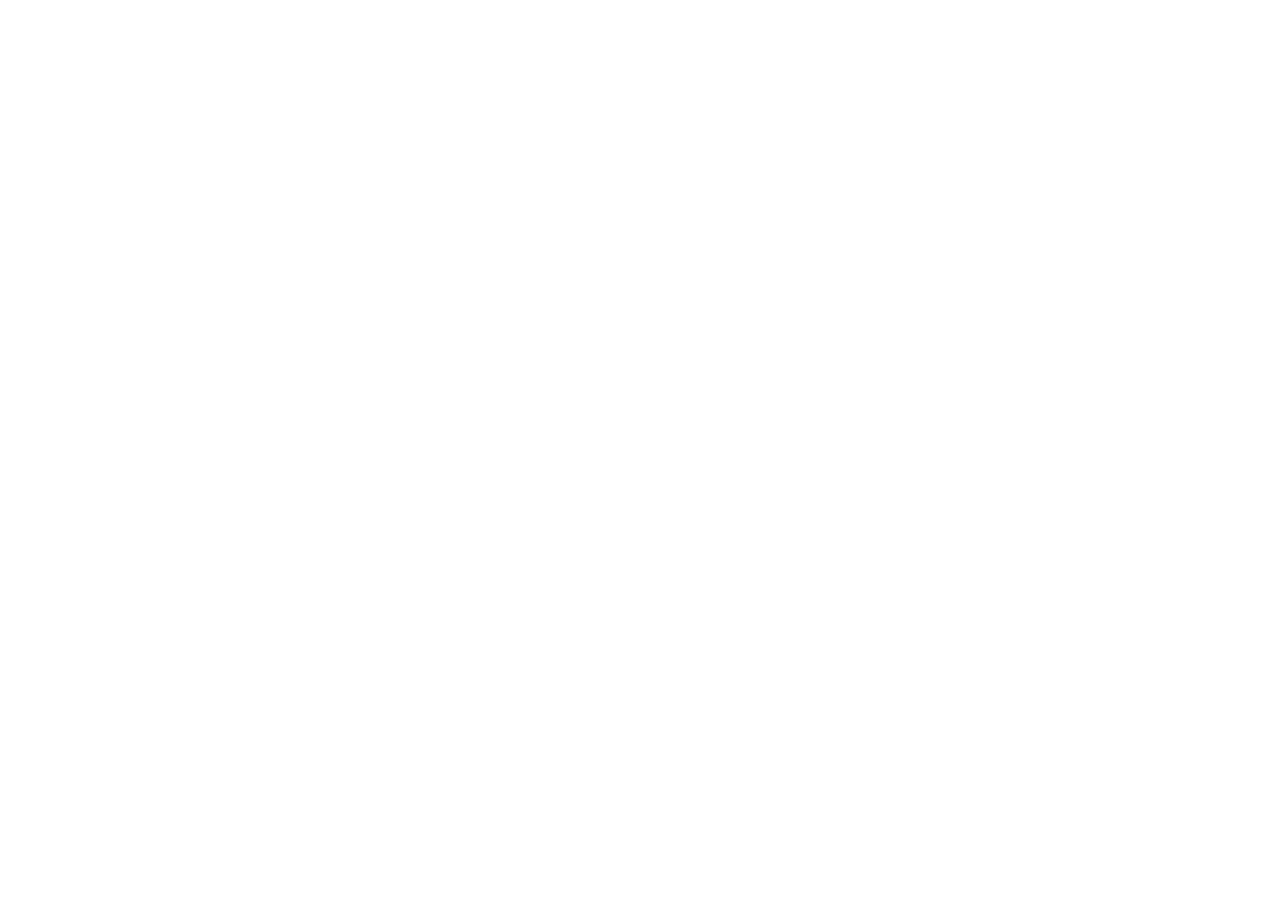
==== mulin/index.html @ d4980afa "mulin" ====
<!DOCTYPE html><html lang=""><head><meta charset="utf-8"><meta http-equiv="X-UA-Compatible" content="IE=edge"><meta name="viewport" content="width=device-width,initial-scale=1"><link rel="icon" href="favicon.ico"><link href="assets/css/main.css" rel="stylesheet"><link href="assets/css/bootstrap.min.css" rel="stylesheet"><script src="lib/canvaskit.js"></script><title>mulin</title><link href="/js/about.d5dbac9e.js" rel="prefetch"><link href="/css/app.f181592e.css" rel="preload" as="style"><link href="/js/app.0950fdfb.js" rel="preload" as="script"><link href="/js/chunk-vendors.f3059749.js" rel="preload" as="script"><link href="/css/app.f181592e.css" rel="stylesheet"></head><body><noscript><strong>We're sorry but mulin doesn't work properly without JavaScript enabled. Please enable it to continue.</strong></noscript><div id="app"></div><script src="assets/js/bootstrap.bundle.min.js"></script><script src="/js/chunk-vendors.f3059749.js"></script><script src="/js/app.0950fdfb.js"></script></body></html>
---- mulin/assets/css/main.css ----
@import url('iconfont.css');
/*  template pink
.blackbg{
  background-color: #313131;
}

.darkbg {
    background-color: #414141;
}

.graybg {
    background-color: #525252;
}


.bluebg{
    background-color:#ec625f;
} */

/* 
Template Brown
.blackbg{
  background-color: #39311d;
}

.darkbg {
    background-color: #7e7474;
}

.graybg {
    background-color: #c4b6b6;
}
.bluebg{
    background-color:#ffdd93;
} */

/* Template bright
.blackbg{
  background-color: #f4f4f2;
}

.darkbg {
    background-color: #e8e8e8;
}

.graybg {
    background-color: #bbbfca;
}

.bluebg{
    background-color:#495464;
} */

.blackbg{
  background-color: #313131;
}

.darkbg {
    background-color: #414141;
}

.graybg {
    background-color: #525252;
}

.bluebg{
    background-color:#ec625f;
}

.lightgraycolor{
  color:#777777
}
  
.icon{
    color:#777777
}

.rotate-cursor{
  cursor:url(/assets/images/cursor-rotate.png),auto;
}

.icon:hover{
    color:whitesmoke
}

.fadeout{
    -webkit-animation: arrowOut 0.5s linear forwards;
    animation: arrowOut 0.5s linear forwards;
}

.gray-splitter{
  height: 1px; 
  width: 100%; 
  margin:10px 0 10px 0;
  background-color: #777777;
}

@-webkit-keyframes arrowOut {
    from {opacity:1}
    to {opacity:0}
}

@keyframes arrowOut {
    from {opacity:1}
    to {opacity:0}
}

.property-item {
    display: flex;
    color: whitesmoke;
    justify-content: center;
    width: 100%;
    align-items: baseline;
    box-sizing: border-box;
    padding: 5px 0 5px 0;
  }
  
  .property-lable {
    padding-right: 5px;
    padding-left: 5px;
    box-sizing: border-box;
  }
  
  .disabled-label {
    color: #777777;
  }
  
  .property-input {
    border: none;
    background-color: transparent;
    color: whitesmoke;
    border-bottom: #444444 solid 1px;
    border-radius: 0;
  }
  
  .property-input:focus {
    color: whitesmoke;
    background-color: transparent;
    box-shadow: none;
    border-bottom: whitesmoke solid 1px;
    border-radius: 0;
  }
  
  .property-input:disabled {
    border: none;
    background-color: transparent;
    color: whitesmoke;
    border-bottom: #444444 solid 1px;
    border-radius: 0;
  }
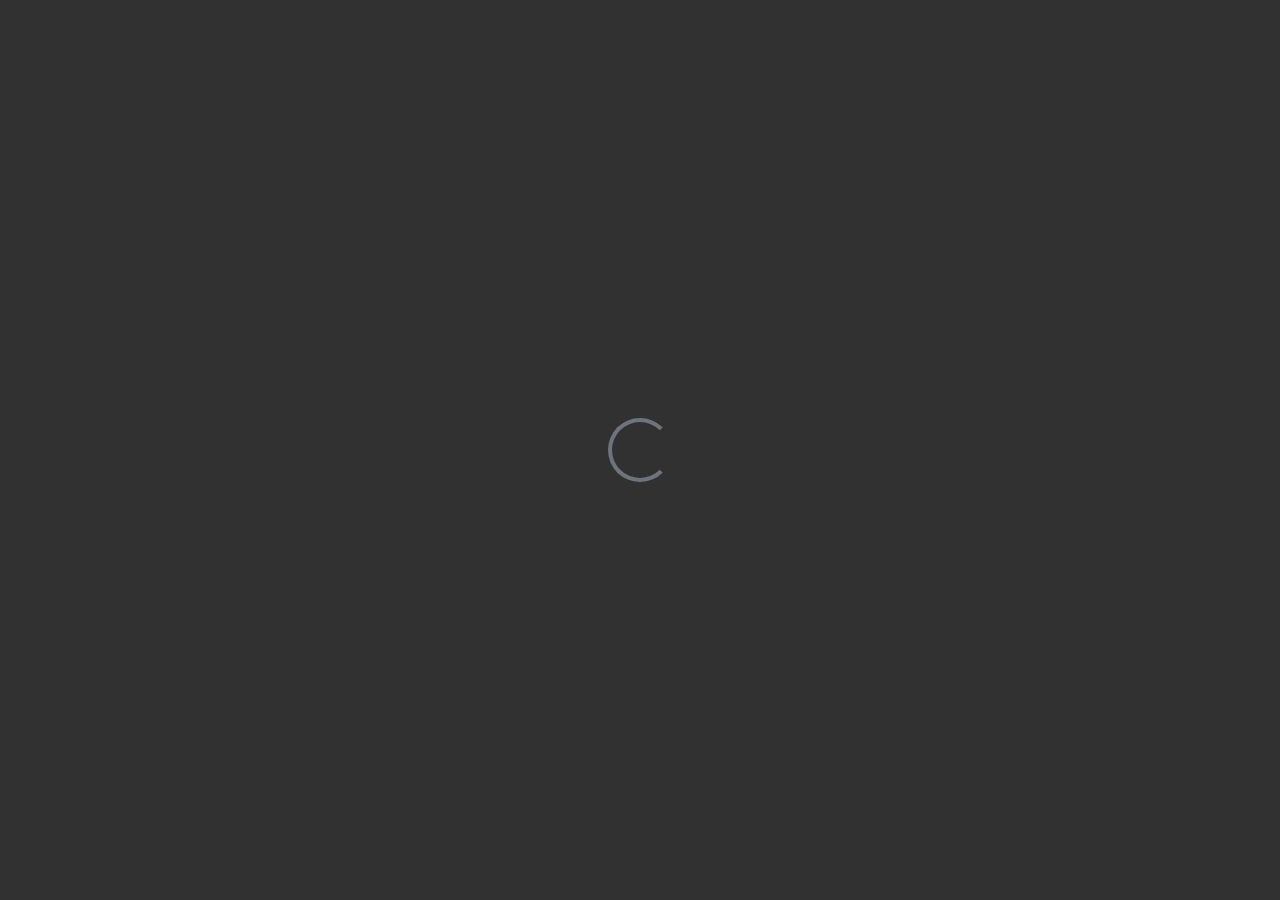
==== commit f49f2159: "mulin" ====
--- a/mulin/index.html
+++ b/mulin/index.html
@@ -1 +1 @@
-<!DOCTYPE html><html lang=""><head><meta charset="utf-8"><meta http-equiv="X-UA-Compatible" content="IE=edge"><meta name="viewport" content="width=device-width,initial-scale=1"><link rel="icon" href="favicon.ico"><link href="assets/css/main.css" rel="stylesheet"><link href="assets/css/bootstrap.min.css" rel="stylesheet"><script src="lib/canvaskit.js"></script><title>mulin</title><link href="/js/about.d5dbac9e.js" rel="prefetch"><link href="/css/app.f181592e.css" rel="preload" as="style"><link href="/js/app.0950fdfb.js" rel="preload" as="script"><link href="/js/chunk-vendors.f3059749.js" rel="preload" as="script"><link href="/css/app.f181592e.css" rel="stylesheet"></head><body><noscript><strong>We're sorry but mulin doesn't work properly without JavaScript enabled. Please enable it to continue.</strong></noscript><div id="app"></div><script src="assets/js/bootstrap.bundle.min.js"></script><script src="/js/chunk-vendors.f3059749.js"></script><script src="/js/app.0950fdfb.js"></script></body></html>+<!DOCTYPE html><html lang=""><head><meta charset="utf-8"><meta http-equiv="X-UA-Compatible" content="IE=edge"><meta name="viewport" content="width=device-width,initial-scale=1"><link rel="icon" href="favicon.ico"><link href="assets/css/main.css" rel="stylesheet"><link href="assets/css/bootstrap.min.css" rel="stylesheet"><script src="lib/canvaskit.js"></script><title>mulin</title><link href="js/about.d5dbac9e.js" rel="prefetch"><link href="css/app.f181592e.css" rel="preload" as="style"><link href="js/app.104b3080.js" rel="preload" as="script"><link href="js/chunk-vendors.f3059749.js" rel="preload" as="script"><link href="css/app.f181592e.css" rel="stylesheet"></head><body><noscript><strong>We're sorry but mulin doesn't work properly without JavaScript enabled. Please enable it to continue.</strong></noscript><div id="app"></div><script src="assets/js/bootstrap.bundle.min.js"></script><script src="js/chunk-vendors.f3059749.js"></script><script src="js/app.104b3080.js"></script></body></html>--- a/mulin/css/app.f181592e.css
+++ b/mulin/css/app.f181592e.css
@@ -0,0 +1 @@
+.doc-root{color:#333}#header{padding:2px 20px 2px 20px;box-sizing:border-box}#tool{height:100%;flex-direction:column;padding:20px 10px 20px 10px;font-size:1.5em}#tool,.icon-container{width:100%;display:flex;box-sizing:border-box}.icon-container{padding:.5em .5em .5em .5em;justify-content:center;align-items:center}.deactive-icon{color:#777}.icon-spliter{border-bottom:1px solid #777}.active-tool{color:#f5f5f5}.active-tool,.clickable-icon{font-size:1em;cursor:pointer}.color-container{width:100%;display:flex;flex-direction:column;padding:5px 0 5px 0;box-sizing:border-box}.color-rgb-container{width:100%;display:flex;justify-content:center;align-items:baseline;flex:33% 33% 33%;margin-top:10px;margin-bottom:10px}.my-color-input{max-width:100%}.my-color-input,.my-color-input:focus{border:none;background-color:transparent}.my-color-input:focus{box-shadow:none}.color-input-container{width:100%;display:flex;align-items:center}.color-a-container,.color-value-container{width:100%;display:flex;align-items:baseline}#vertex-type-container{justify-content:baseline;align-items:center}#vertex-type-container,.sub-property-row{width:100%;display:flex;flex-direction:column}.sub-property-row{align-items:flex-start}.single-row{padding:5px 0 0 0;box-sizing:border-box}#title-icon{margin-left:10px;margin-right:15px}#selection-title{text-align:start;font-size:1em;padding-bottom:5px;border-bottom:1px solid #777}#property-view,#selection-title{width:100%;box-sizing:border-box}#property-view{height:100%;max-height:100%;display:flex;flex-direction:column;justify-content:flex-start;padding:20px;color:#f5f5f5}.properties-accordion-root{background-color:transparent}#properties-accordions-container{flex-grow:1;width:100%;padding-top:10px;max-height:100%;box-sizing:border-box;background-color:transparent}#collapse-root,#properties-accordion-root{height:100%}.properties-accordion-body{display:flex;flex-direction:column}.property-item{display:flex;color:#ddd;justify-content:center;width:100%;align-items:baseline}.property-lable{margin-right:5px}.property-input{border:none;background-color:transparent;color:#ddd;border-bottom:1px solid #444;border-radius:0}.property-input:focus{color:#f5f5f5;background-color:transparent;box-shadow:none;border-bottom:1px solid #f5f5f5;border-radius:0}.property-row{display:flex;flex:50% 50%;justify-content:space-between;box-sizing:border-box}.property-accordion-contents{padding:10px 0 10px 0;box-sizing:border-box;color:#ddd}.properties-accordion-item{background-color:transparent}.properties-accordion-button{background-color:#313131;color:#f5f5f5}.properties-accordion-button:focus{box-shadow:none;color:#f5f5f5}.properties-accordion-button:not(.collapsed){color:#f5f5f5;background-color:#313131}.properties-accordion-button:after,.properties-accordion-button:not(.collapsed):after{background-image:url("data:image/svg+xml;charset=utf-8,%3Csvg xmlns='http://www.w3.org/2000/svg' viewBox='0 0 16 16' fill='%23fff'%3E%3Cpath fill-rule='evenodd' d='M1.646 4.646a.5.5 0 01.708 0L8 10.293l5.646-5.647a.5.5 0 01.708.708l-6 6a.5.5 0 01-.708 0l-6-6a.5.5 0 010-.708z'/%3E%3C/svg%3E")}.properties-accordion-button:not(.collapsed):after{transform:rotate(180deg)}.properties-accordion-body{padding:5px 0 5px 0;box-sizing:border-box}.canvas-action-bar{width:100%;display:flex;padding:2px 10px 2px 10px;box-sizing:border-box;justify-content:space-between;align-items:center;border-bottom:1px solid #777}.action-bar-main{display:flex;justify-content:flex-start;align-items:center}.action-spliter{width:1px;height:1.5em;background-color:#777}.action-container{padding:0 5px 0 5px;box-sizing:border-box}.more-larger-action-container{box-sizing:border-box;font-size:2em}.action-button{padding:2px;color:#ddd}.action-button,.action-button:focus{border:none;box-shadow:none;background-color:transparent}.btn-primary.disabled,.btn-primary:disabled{background-color:transparent;border-color:transparent;color:#313131}.action-button:hover{background-color:transparent;border:none;box-shadow:none}.larger-action-icon{font-size:1.2em}.more-larger-action-icon{font-size:1.5em}#work-space{align-content:stretch}#canvas-space,#work-space{display:flex;width:100%;height:100%}#canvas-space{flex-direction:column;align-items:stretch}#canvas-toolbar{width:100%}#canvas-container{position:relative;flex-grow:1;padding:0;box-sizing:border-box;display:flex}.painter-canvas{position:absolute;left:0;top:0;bottom:0;right:0;width:100%;height:100%}.action-icon{cursor:pointer}.disable-icon{color:#777;cursor:auto}.canvas-action-spliter{border-left:1px solid #777}.tree-node{flex-direction:column}.tree-node,.tree-node-label{display:flex;align-items:center}.tree-node-label{padding:5px 0 5px 0;box-sizing:border-box;justify-content:flex-start;color:#aaa;width:100%}.tree-node-label:hover{color:#f5f5f5;cursor:pointer}.tree-node-contents{display:flex;width:100%;justify-content:flex-start;flex-direction:column;box-sizing:border-box}.collapse-icon,.collapse-icon-rotate{display:flex;justify-content:center;align-items:center;padding:0 .2em 0 .2em;box-sizing:border-box}.collapse-icon-rotate{transform:rotate(90deg)}.node-icon{margin-right:2px;font-size:1em}.document-root{height:61.8%;display:flex;flex-direction:column;align-items:stretch;padding:20px;box-sizing:border-box}.document-header{box-sizing:border-box;color:#f5f5f5;text-align:left}.document-content{flex-grow:1;width:100%;overflow:scroll;box-sizing:border-box;padding:5px 0 5px 0}.document-content::-webkit-scrollbar{width:12px;height:12px}.document-content::-webkit-scrollbar-track{background:#313131}.document-content::-webkit-scrollbar-thumb{background:#525252;padding:5px}.document-content::-webkit-scrollbar-corner{background:#313131}#editor-main{width:100%;height:100%;flex-grow:1;display:flex;justify-content:space-between;align-items:stretch}#editor-main:focus{border:none}#main-left{max-height:100%;min-height:100%;box-sizing:border-box}#main-left,#main-right{width:14.6%}#main-center{flex-grow:1}.gutter{background-color:#eee;background-repeat:no-repeat;background-position:50%}.gutter.gutter-horizontal{background-image:url("[data-uri]");cursor:col-resize}#footer{width:100%;padding:2px 20px 2px 20px;box-sizing:border-box;display:flex;justify-content:space-between;align-items:baseline;color:#ddd}#main-space{width:100%;height:100%;max-width:100vw;max-height:100vh;position:relative}#main-workspace{width:100%;height:100%;display:flex;flex-direction:column;justify-content:space-between}#app{font-family:Avenir,Helvetica,Arial,sans-serif;-webkit-font-smoothing:antialiased;-moz-osx-font-smoothing:grayscale;text-align:center;color:#f5f5f5;width:100vw;height:100vh;max-width:100vw;max-height:100vh;display:block}#main-loader{position:absolute;left:0;top:0;width:100%;height:100%;display:flex;justify-content:center;align-items:center}--- a/mulin/css/app.f181592e.css
+++ b/mulin/css/app.f181592e.css
@@ -0,0 +1 @@
+.doc-root{color:#333}#header{padding:2px 20px 2px 20px;box-sizing:border-box}#tool{height:100%;flex-direction:column;padding:20px 10px 20px 10px;font-size:1.5em}#tool,.icon-container{width:100%;display:flex;box-sizing:border-box}.icon-container{padding:.5em .5em .5em .5em;justify-content:center;align-items:center}.deactive-icon{color:#777}.icon-spliter{border-bottom:1px solid #777}.active-tool{color:#f5f5f5}.active-tool,.clickable-icon{font-size:1em;cursor:pointer}.color-container{width:100%;display:flex;flex-direction:column;padding:5px 0 5px 0;box-sizing:border-box}.color-rgb-container{width:100%;display:flex;justify-content:center;align-items:baseline;flex:33% 33% 33%;margin-top:10px;margin-bottom:10px}.my-color-input{max-width:100%}.my-color-input,.my-color-input:focus{border:none;background-color:transparent}.my-color-input:focus{box-shadow:none}.color-input-container{width:100%;display:flex;align-items:center}.color-a-container,.color-value-container{width:100%;display:flex;align-items:baseline}#vertex-type-container{justify-content:baseline;align-items:center}#vertex-type-container,.sub-property-row{width:100%;display:flex;flex-direction:column}.sub-property-row{align-items:flex-start}.single-row{padding:5px 0 0 0;box-sizing:border-box}#title-icon{margin-left:10px;margin-right:15px}#selection-title{text-align:start;font-size:1em;padding-bottom:5px;border-bottom:1px solid #777}#property-view,#selection-title{width:100%;box-sizing:border-box}#property-view{height:100%;max-height:100%;display:flex;flex-direction:column;justify-content:flex-start;padding:20px;color:#f5f5f5}.properties-accordion-root{background-color:transparent}#properties-accordions-container{flex-grow:1;width:100%;padding-top:10px;max-height:100%;box-sizing:border-box;background-color:transparent}#collapse-root,#properties-accordion-root{height:100%}.properties-accordion-body{display:flex;flex-direction:column}.property-item{display:flex;color:#ddd;justify-content:center;width:100%;align-items:baseline}.property-lable{margin-right:5px}.property-input{border:none;background-color:transparent;color:#ddd;border-bottom:1px solid #444;border-radius:0}.property-input:focus{color:#f5f5f5;background-color:transparent;box-shadow:none;border-bottom:1px solid #f5f5f5;border-radius:0}.property-row{display:flex;flex:50% 50%;justify-content:space-between;box-sizing:border-box}.property-accordion-contents{padding:10px 0 10px 0;box-sizing:border-box;color:#ddd}.properties-accordion-item{background-color:transparent}.properties-accordion-button{background-color:#313131;color:#f5f5f5}.properties-accordion-button:focus{box-shadow:none;color:#f5f5f5}.properties-accordion-button:not(.collapsed){color:#f5f5f5;background-color:#313131}.properties-accordion-button:after,.properties-accordion-button:not(.collapsed):after{background-image:url("data:image/svg+xml;charset=utf-8,%3Csvg xmlns='http://www.w3.org/2000/svg' viewBox='0 0 16 16' fill='%23fff'%3E%3Cpath fill-rule='evenodd' d='M1.646 4.646a.5.5 0 01.708 0L8 10.293l5.646-5.647a.5.5 0 01.708.708l-6 6a.5.5 0 01-.708 0l-6-6a.5.5 0 010-.708z'/%3E%3C/svg%3E")}.properties-accordion-button:not(.collapsed):after{transform:rotate(180deg)}.properties-accordion-body{padding:5px 0 5px 0;box-sizing:border-box}.canvas-action-bar{width:100%;display:flex;padding:2px 10px 2px 10px;box-sizing:border-box;justify-content:space-between;align-items:center;border-bottom:1px solid #777}.action-bar-main{display:flex;justify-content:flex-start;align-items:center}.action-spliter{width:1px;height:1.5em;background-color:#777}.action-container{padding:0 5px 0 5px;box-sizing:border-box}.more-larger-action-container{box-sizing:border-box;font-size:2em}.action-button{padding:2px;color:#ddd}.action-button,.action-button:focus{border:none;box-shadow:none;background-color:transparent}.btn-primary.disabled,.btn-primary:disabled{background-color:transparent;border-color:transparent;color:#313131}.action-button:hover{background-color:transparent;border:none;box-shadow:none}.larger-action-icon{font-size:1.2em}.more-larger-action-icon{font-size:1.5em}#work-space{align-content:stretch}#canvas-space,#work-space{display:flex;width:100%;height:100%}#canvas-space{flex-direction:column;align-items:stretch}#canvas-toolbar{width:100%}#canvas-container{position:relative;flex-grow:1;padding:0;box-sizing:border-box;display:flex}.painter-canvas{position:absolute;left:0;top:0;bottom:0;right:0;width:100%;height:100%}.action-icon{cursor:pointer}.disable-icon{color:#777;cursor:auto}.canvas-action-spliter{border-left:1px solid #777}.tree-node{flex-direction:column}.tree-node,.tree-node-label{display:flex;align-items:center}.tree-node-label{padding:5px 0 5px 0;box-sizing:border-box;justify-content:flex-start;color:#aaa;width:100%}.tree-node-label:hover{color:#f5f5f5;cursor:pointer}.tree-node-contents{display:flex;width:100%;justify-content:flex-start;flex-direction:column;box-sizing:border-box}.collapse-icon,.collapse-icon-rotate{display:flex;justify-content:center;align-items:center;padding:0 .2em 0 .2em;box-sizing:border-box}.collapse-icon-rotate{transform:rotate(90deg)}.node-icon{margin-right:2px;font-size:1em}.document-root{height:61.8%;display:flex;flex-direction:column;align-items:stretch;padding:20px;box-sizing:border-box}.document-header{box-sizing:border-box;color:#f5f5f5;text-align:left}.document-content{flex-grow:1;width:100%;overflow:scroll;box-sizing:border-box;padding:5px 0 5px 0}.document-content::-webkit-scrollbar{width:12px;height:12px}.document-content::-webkit-scrollbar-track{background:#313131}.document-content::-webkit-scrollbar-thumb{background:#525252;padding:5px}.document-content::-webkit-scrollbar-corner{background:#313131}#editor-main{width:100%;height:100%;flex-grow:1;display:flex;justify-content:space-between;align-items:stretch}#editor-main:focus{border:none}#main-left{max-height:100%;min-height:100%;box-sizing:border-box}#main-left,#main-right{width:14.6%}#main-center{flex-grow:1}.gutter{background-color:#eee;background-repeat:no-repeat;background-position:50%}.gutter.gutter-horizontal{background-image:url("[data-uri]");cursor:col-resize}#footer{width:100%;padding:2px 20px 2px 20px;box-sizing:border-box;display:flex;justify-content:space-between;align-items:baseline;color:#ddd}#main-space{width:100%;height:100%;max-width:100vw;max-height:100vh;position:relative}#main-workspace{width:100%;height:100%;display:flex;flex-direction:column;justify-content:space-between}#app{font-family:Avenir,Helvetica,Arial,sans-serif;-webkit-font-smoothing:antialiased;-moz-osx-font-smoothing:grayscale;text-align:center;color:#f5f5f5;width:100vw;height:100vh;max-width:100vw;max-height:100vh;display:block}#main-loader{position:absolute;left:0;top:0;width:100%;height:100%;display:flex;justify-content:center;align-items:center}